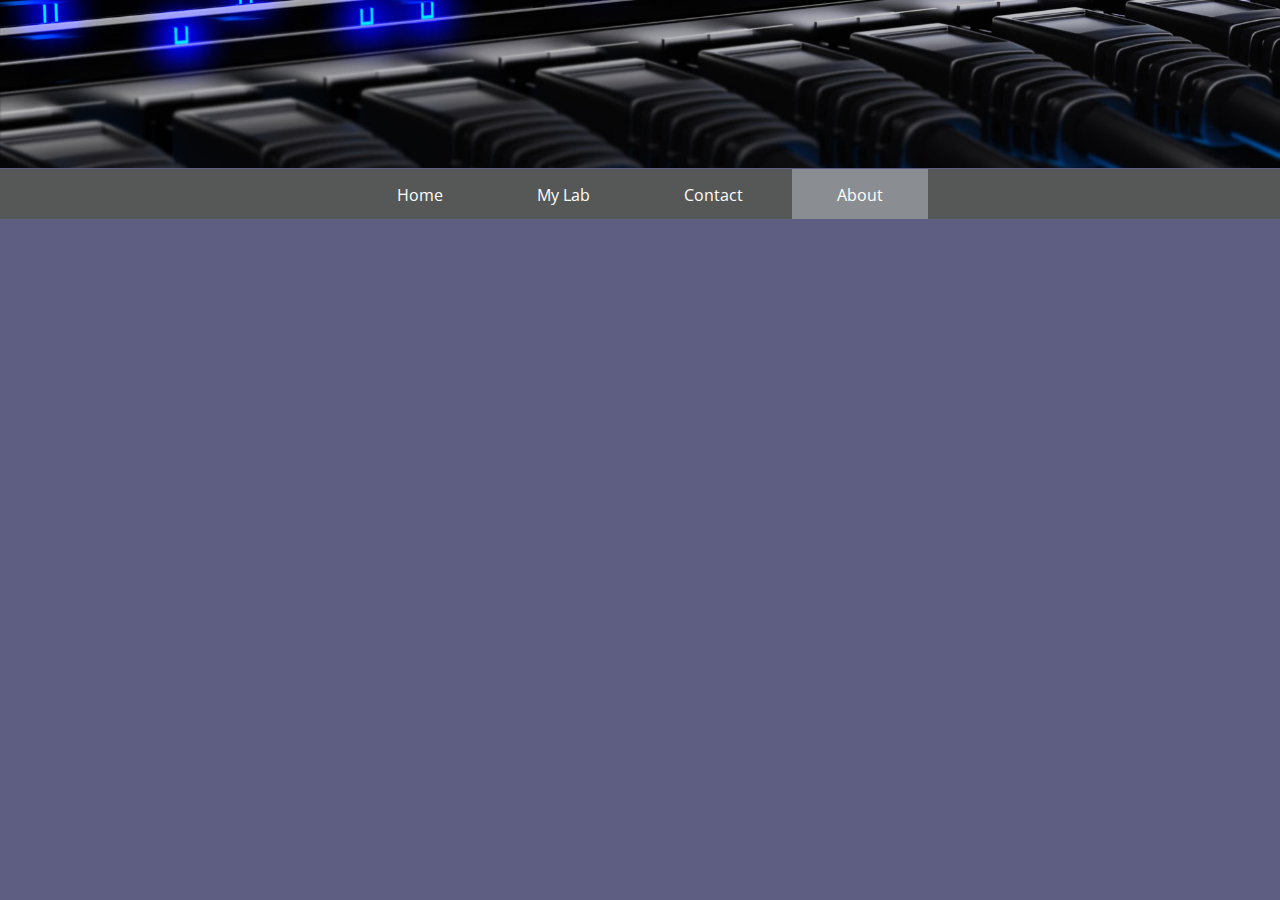
==== about.html @ 9134c8cf "Added new page files" ====
<!DOCTYPE html>

<html>

  <head>

    <!--
      Color palette:
      #462255: Purple
      #313B72: Blue
      #434c7e: Lighter Blue
      #565857: Gray
      #8A8D91: Light Gray
    -->

    <link href="main.css" type="text/css" rel="stylesheet">
    <meta charset="utf-8">
    <link href="https://fonts.googleapis.com/css?family=Open+Sans" rel="stylesheet">

    <title>And neither do I</title>

  </head>

  <body>
    <div>
      <img id="banner" src="res/banner.jpg"/>
    </div>
    <div id="nav">
      <ul>
        <li><a href="index.html">Home</a></li>
        <li><a href="homelab.html">My Lab</a></li>
        <li><a href="contact.html">Contact</a></li>
        <li><a class="active" href="about.html">About</a></li>
      </ul>
    </div>
    
    
  </body>

</html>
---- main.css ----
* {
  margin: 0;
  padding: 0;
  /*border: 1px solid rgba(0, 0, 0, 0.3);*/
  font-family: "Open Sans", sans-serif;
}

html, body {
  height: 100%;
}

body {
  background-color: #5D5E82;
}

#nav {
  background-color: #565857;
  width: 100%;
  text-align: center;
  margin-top: -4px;
  overflow-x: hidden;
}


ul {
  list-style: none;
  height: 50px;
  position: relative;
}


li {
  display: inline-block;
  
}

a {
  display: block;
  background-color: #565857;
  color: white;
  text-decoration: none;
  padding-right: 45px;
  padding-left: 45px;
  height: 25px;
  padding-top: 15px;
  padding-bottom: 10px;
  
}

li a:hover {
  background-color: #8A8D91;
}

.active {
  background-color: #8A8D91;
}

#banner {
  width: 100%;
}
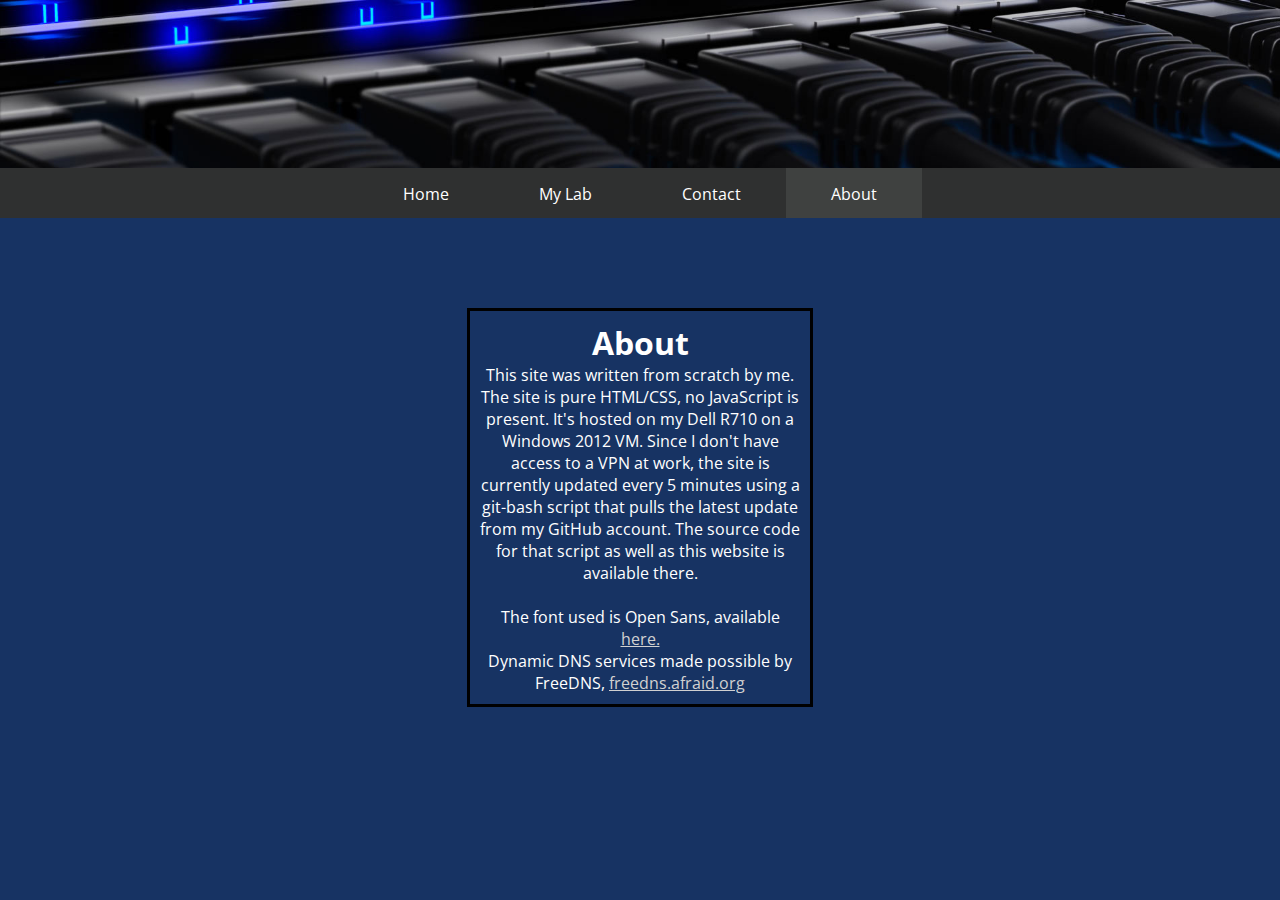
==== commit eef2574e: "Completed about page" ====
--- a/about.html
+++ b/about.html
@@ -5,12 +5,7 @@
   <head>
 
     <!--
-      Color palette:
-      #462255: Purple
-      #313B72: Blue
-      #434c7e: Lighter Blue
-      #565857: Gray
-      #8A8D91: Light Gray
+      https://github.com/CBromwich/website
     -->
 
     <link href="main.css" type="text/css" rel="stylesheet">
@@ -26,7 +21,7 @@
       <img id="banner" src="res/banner.jpg"/>
     </div>
     <div id="nav">
-      <ul>
+      <ul class="nav">
         <li><a href="index.html">Home</a></li>
         <li><a href="homelab.html">My Lab</a></li>
         <li><a href="contact.html">Contact</a></li>
@@ -34,6 +29,21 @@
       </ul>
     </div>
     
+    <div class="about">
+      <h1>About</h1>
+      <p>
+        This site was written from scratch by me. The site is pure HTML/CSS, no JavaScript is present. It's hosted on my Dell R710 on a Windows 2012 VM. Since I don't have access to a VPN at work, 
+        the site is currently updated every 5 minutes using a git-bash script that pulls the latest update from my GitHub account. The source code for that script as well as this website is available
+        there.
+      </p>
+      
+      <br/>
+      
+      <p>
+        The font used is Open Sans, available <a href="https://fonts.googleapis.com/css?family=Open+Sans">here. </a>
+        <br/>Dynamic DNS services made possible by FreeDNS, <a href="freedns.afraid.org">freedns.afraid.org</a>
+      </p>
+    </div>
     
   </body>
 
--- a/main.css
+++ b/main.css
@@ -1,42 +1,50 @@
+/* Styles across all pages */
+
 * {
   margin: 0;
   padding: 0;
-  /*border: 1px solid rgba(0, 0, 0, 0.3);*/
+  /*border: 1px solid rgba(255, 255, 255, 0.3); */
   font-family: "Open Sans", sans-serif;
 }
 
+p {
+  color: white;
+}
+
 html, body {
   height: 100%;
 }
 
 body {
-  background-color: #5D5E82;
+  background-color: #173363;
 }
 
 #nav {
-  background-color: #565857;
+  background-color: #2f3030;
   width: 100%;
   text-align: center;
-  margin-top: -4px;
-  overflow-x: hidden;
-}
-
-
-ul {
+  margin-top: -5px;
+  font-size: 0;
+}
+
+
+.nav ul {
   list-style: none;
   height: 50px;
   position: relative;
 }
 
 
-li {
+.nav li {
   display: inline-block;
-  
-}
-
-a {
+  font-size: 16px;
+  padding-right: -2px;
+  padding-left: -1px;
+}
+
+.nav a {
   display: block;
-  background-color: #565857;
+  background-color: #2f3030;
   color: white;
   text-decoration: none;
   padding-right: 45px;
@@ -44,17 +52,195 @@
   height: 25px;
   padding-top: 15px;
   padding-bottom: 10px;
-  
-}
-
-li a:hover {
-  background-color: #8A8D91;
-}
-
-.active {
-  background-color: #8A8D91;
-}
+
+}
+
+.nav li a:hover, .nav .active {
+  background-color: #3f4140;
+}
+
 
 #banner {
   width: 100%;
+}
+
+/* Home page styles */
+
+.content {
+  position: relative;
+  text-align: center;
+  margin-top: 5em;
+  border: 3px solid black;
+  height: auto;
+  width: 25%;
+  left: 50%;
+  transform: translateX(-50%);
+}
+
+
+
+.content h1 {
+  margin-bottom: .5em;
+  word-wrap: break-word;
+}
+
+.content p {
+  margin: auto 25%;
+  word-wrap: break-word;
+}
+
+/* Homelab Styles */
+
+#container {
+  height: 100%;
+  width: 100%;
+  display: inline-block;
+}
+
+#specs, #esxi, #rack {
+  margin-top: 25px;
+}
+
+#specs {
+  position: relative;
+  word-wrap: break-word;
+  box-sizing: border-box;
+  border: 3px solid black;
+  width: auto;
+  max-width: 33%;
+  height: auto;
+  min-height: 73%;
+  float: left;
+  left: 6%;
+}
+
+dl, dt, dd, #esxi li, h1 {
+  color: white;
+}
+
+#specs dl {
+  position: relative;
+  left: 16%;
+  width: 66%;
+  word-wrap: break-word;
+}
+
+#specs dt {
+  padding-left: 25px;
+  word-wrap: break-word;
+}
+
+#specs dd {
+  padding-left: 50px;
+  word-wrap: break-word;
+}
+
+
+#rack {
+  height: 73%;
+  position: relative;
+  left: 7%;
+}
+
+#specs h1, #esxi h1 {
+  padding-left: 50px;
+  padding-bottom: 25px;
+}
+
+#specs p {
+  position: relative;
+  left: 16%;
+  padding-left: 25px;
+  width: 45%;
+}
+
+#esxi {
+  position: relative;
+  box-sizing: border-box;
+  border: 3px solid black;
+  min-height: 73%;
+  height: auto;
+  width: auto;
+  min-width: 33%;
+  float: right;
+  right: 5%;
+  word-wrap: break-word;
+}
+
+
+#esxi ul {
+  position: relative;
+  left: 16%;
+  width: 66%;
+  word-wrap: break-word;
+}
+
+#esxi li {
+  text-align: left;
+  word-wrap: break-word;
+}
+
+#esxi p {
+  padding-left: 50px;
+}
+
+/* Contact page styles */
+
+.contact {
+  position: relative;
+  height: auto;
+  width: auto;
+  max-width: 25%;
+  left: 50%;
+  top: 10%;
+  transform: translate(-50%, -10%);
+  background-color: #2f3030;
+}
+
+.contact p {
+  position: relative;
+  text-align: center;
+  font-size: 1.5em;
+  height: 100%;
+  width: auto;
+  line-height: 2;
+  border: 1px solid rgba(63, 65, 64, 0.7);
+  word-wrap: break-word
+}
+
+.contact a {
+  text-decoration: none;
+  color: white;
+  height: 100%;
+  width: auto;
+}
+
+.contact:hover {
+  background-color: #3f4140;
+}
+
+/* About page styles */
+
+.about {
+  position: relative;
+  box-align: border-box;
+  border: 3px solid black;
+  width: auto;
+  width: 25%;
+  left: 50%;
+  top: 10%;
+  padding: 10px;
+  transform: translateX(-50%);
+}
+
+
+.about p, .about h1{
+  color: white;
+  text-align: center;
+  word-wrap: break-word;
+  width: auto;
+}
+
+.about a {
+  color: #D1D1D1;
 }